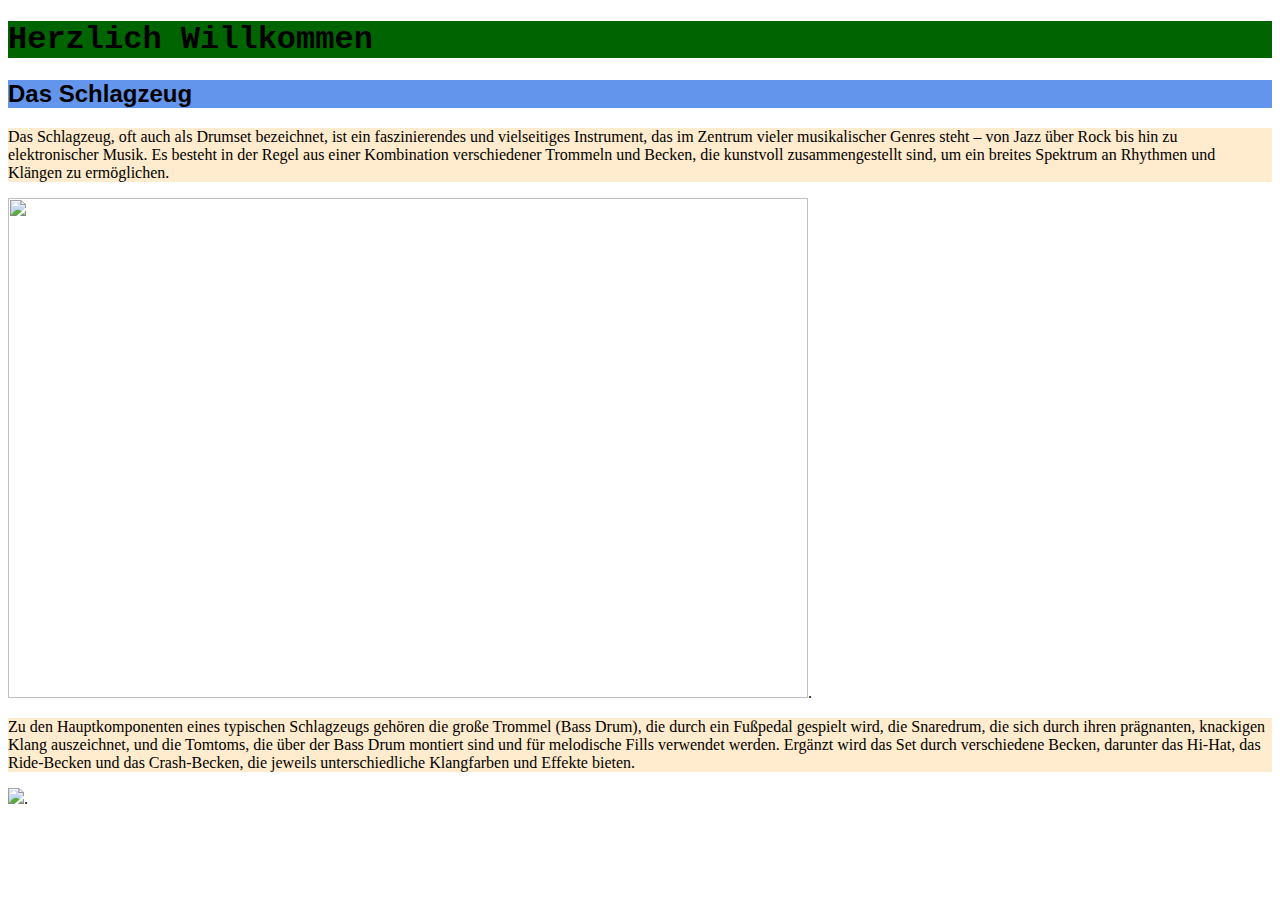
==== index.html @ edd56f24 "Add files via upload" ====
<!DOCTYPE html>
<html lang="en">

<head>
    <meta charset="UTF-8">
    <meta name="viewport" content="width=device-width, initial-scale=1.0">
    <title>Document</title>
    <link rel="stylesheet" href="style.css">
</head>



<body>
    <h1>Herzlich Willkommen</h1>

    <h2>Das Schlagzeug</h2>

    <p> Das Schlagzeug, oft auch als Drumset bezeichnet, ist ein faszinierendes und vielseitiges Instrument, das im Zentrum vieler musikalischer Genres steht – von Jazz über Rock bis hin zu elektronischer Musik. Es besteht in der Regel aus einer Kombination verschiedener Trommeln und Becken, die kunstvoll zusammengestellt sind, um ein breites Spektrum an Rhythmen und Klängen zu ermöglichen.</p>

    
</body>

<img src="https://images.pexels.com/photos/3608804/pexels-photo-3608804.jpeg?cs=srgb&dl=pexels-rrojasfoto-3608804.jpg&fm=jpg" width="800" height="500">.

<body>

<p>Zu den Hauptkomponenten eines typischen Schlagzeugs gehören die große Trommel (Bass Drum), die durch ein Fußpedal gespielt wird, die Snaredrum, die sich durch ihren prägnanten, knackigen Klang auszeichnet, und die Tomtoms, die über der Bass Drum montiert sind und für melodische Fills verwendet werden. Ergänzt wird das Set durch verschiedene Becken, darunter das Hi-Hat, das Ride-Becken und das Crash-Becken, die jeweils unterschiedliche Klangfarben und Effekte bieten.</p>

</body>

<img src="https://www.musikunterricht-in-rosenheim.de/wp-content/uploads/2019/12/DrumKit-beschriftet.jpg">.

</html>
---- style.css ----
h1 {
    font-family: 'Courier New', Courier, monospace;
}

h1 
{
    background-color: darkgreen;
}

p {
    background-color: blanchedalmond;
}

h2 {
    font-family: Impact, Haettenschweiler, 'Arial Narrow Bold', sans-serif;
}

h2 {
    background-color: cornflowerblue;
}

p {
    font-family: fantasy;
}
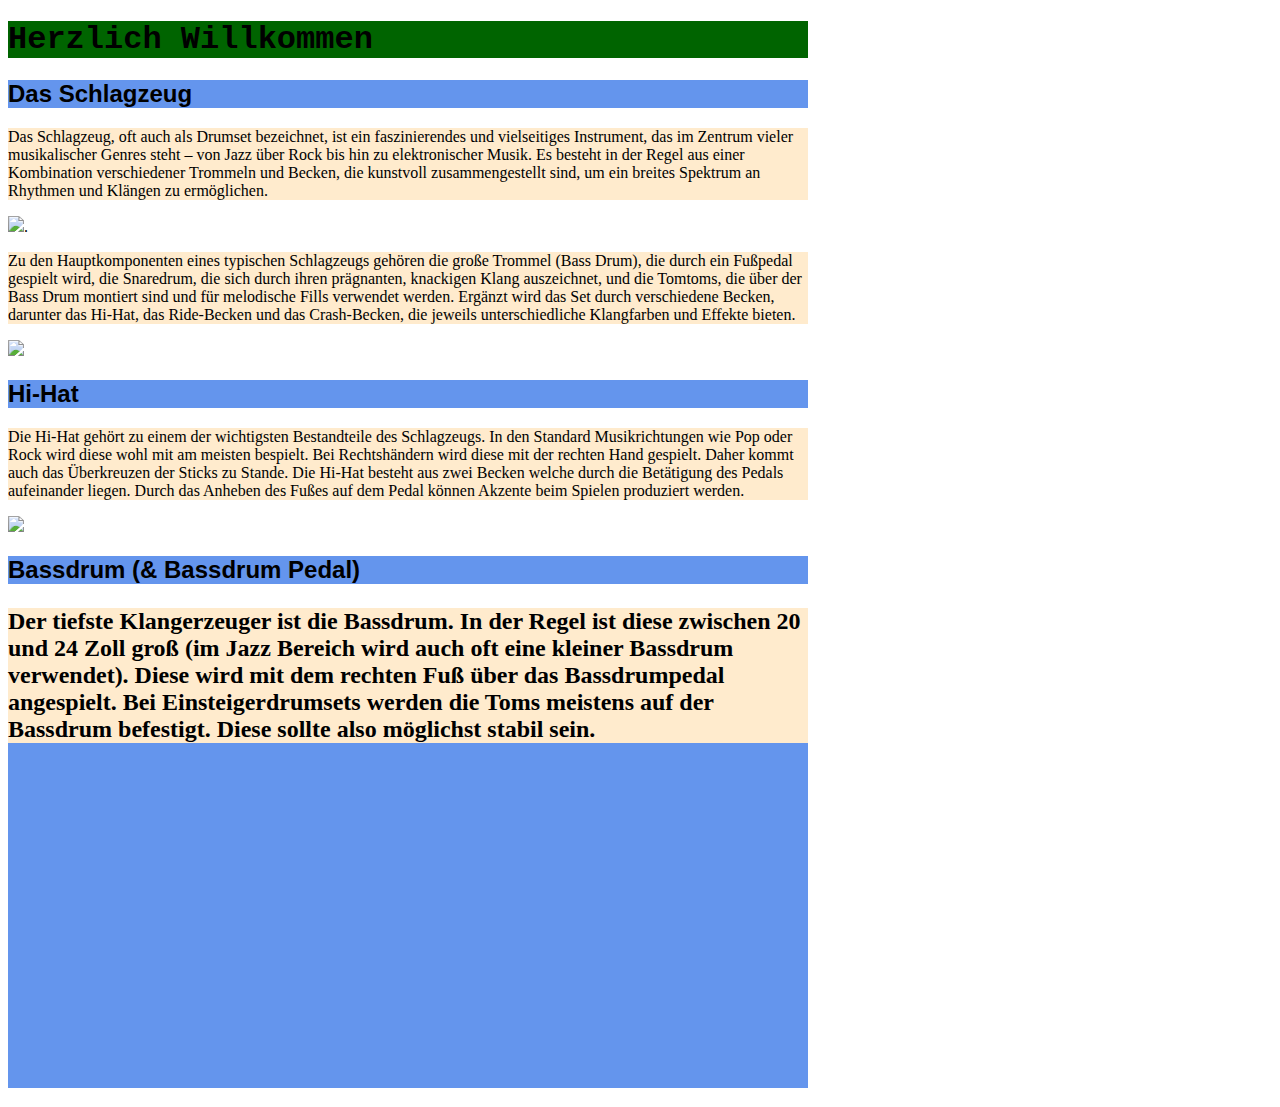
==== commit 5cf44f80: "Add files via upload" ====
--- a/index.html
+++ b/index.html
@@ -1,33 +1,37 @@
 <!DOCTYPE html>
 <html lang="en">
 
-<head>
-    <meta charset="UTF-8">
-    <meta name="viewport" content="width=device-width, initial-scale=1.0">
-    <title>Document</title>
-    <link rel="stylesheet" href="style.css">
-</head>
+    <head>
+        <meta charset="UTF-8">
+        <meta name="viewport" content="width=device-width, initial-scale=1.0">
+        <title>Document</title>
+        <link rel="stylesheet" href="style.css">
+    </head>
+    <body>
 
+        <h1>Herzlich Willkommen</h1>
 
+        <h2>Das Schlagzeug</h2>
+    
+        <p> Das Schlagzeug, oft auch als Drumset bezeichnet, ist ein faszinierendes und vielseitiges Instrument, das im Zentrum vieler musikalischer Genres steht – von Jazz über Rock bis hin zu elektronischer Musik. Es besteht in der Regel aus einer Kombination verschiedener Trommeln und Becken, die kunstvoll zusammengestellt sind, um ein breites Spektrum an Rhythmen und Klängen zu ermöglichen.</p>
+    
+        <img src="wallpaper.png">.
+    
+        <p>Zu den Hauptkomponenten eines typischen Schlagzeugs gehören die große Trommel (Bass Drum), die durch ein Fußpedal gespielt wird, die Snaredrum, die sich durch ihren prägnanten, knackigen Klang auszeichnet, und die Tomtoms, die über der Bass Drum montiert sind und für melodische Fills verwendet werden. Ergänzt wird das Set durch verschiedene Becken, darunter das Hi-Hat, das Ride-Becken und das Crash-Becken, die jeweils unterschiedliche Klangfarben und Effekte bieten.</p>
+    
+        <img src="DrumKit-beschriftet.jpg">
 
-<body>
-    <h1>Herzlich Willkommen</h1>
+        <h2>Hi-Hat</h2>
+        
+         <p>Die Hi-Hat gehört zu einem der wichtigsten Bestandteile des Schlagzeugs. In den Standard Musikrichtungen wie Pop oder Rock wird diese wohl mit am meisten bespielt. Bei Rechtshändern wird diese mit der rechten Hand gespielt. Daher kommt auch das Überkreuzen der Sticks zu Stande. Die Hi-Hat besteht aus zwei Becken welche durch die Betätigung des Pedals aufeinander liegen. Durch das Anheben des Fußes auf dem Pedal können Akzente beim Spielen produziert werden.</p>
+        
+        <img src="hihat.png">
 
-    <h2>Das Schlagzeug</h2>
+        <h2>Bassdrum (& Bassdrum Pedal)<h2>
+            <p>Der tiefste Klangerzeuger ist die Bassdrum. In der Regel ist diese zwischen 20 und 24 Zoll groß (im Jazz Bereich wird auch oft eine kleiner Bassdrum verwendet). Diese wird mit dem rechten Fuß über das Bassdrumpedal angespielt. Bei Einsteigerdrumsets werden die Toms meistens auf der Bassdrum befestigt. Diese sollte also möglichst stabil sein.</p>
+        
+            <iframe width="560" height="315" src="https://www.youtube.com/watch?v=Dptci1XTMbI" frameborder="0" allowfullscreen></iframe>
 
-    <p> Das Schlagzeug, oft auch als Drumset bezeichnet, ist ein faszinierendes und vielseitiges Instrument, das im Zentrum vieler musikalischer Genres steht – von Jazz über Rock bis hin zu elektronischer Musik. Es besteht in der Regel aus einer Kombination verschiedener Trommeln und Becken, die kunstvoll zusammengestellt sind, um ein breites Spektrum an Rhythmen und Klängen zu ermöglichen.</p>
-
-    
-</body>
-
-<img src="https://images.pexels.com/photos/3608804/pexels-photo-3608804.jpeg?cs=srgb&dl=pexels-rrojasfoto-3608804.jpg&fm=jpg" width="800" height="500">.
-
-<body>
-
-<p>Zu den Hauptkomponenten eines typischen Schlagzeugs gehören die große Trommel (Bass Drum), die durch ein Fußpedal gespielt wird, die Snaredrum, die sich durch ihren prägnanten, knackigen Klang auszeichnet, und die Tomtoms, die über der Bass Drum montiert sind und für melodische Fills verwendet werden. Ergänzt wird das Set durch verschiedene Becken, darunter das Hi-Hat, das Ride-Becken und das Crash-Becken, die jeweils unterschiedliche Klangfarben und Effekte bieten.</p>
-
-</body>
-
-<img src="https://www.musikunterricht-in-rosenheim.de/wp-content/uploads/2019/12/DrumKit-beschriftet.jpg">.
-
+        
+    </body>
 </html>--- a/style.css
+++ b/style.css
@@ -1,10 +1,10 @@
 h1 {
     font-family: 'Courier New', Courier, monospace;
+    background-color: darkgreen;
+
 }
-
-h1 
-{
-    background-color: darkgreen;
+body{
+    max-width: 800px;
 }
 
 p {
@@ -21,4 +21,9 @@
 
 p {
     font-family: fantasy;
-}+}
+
+img {
+    width: 800px;
+}
+
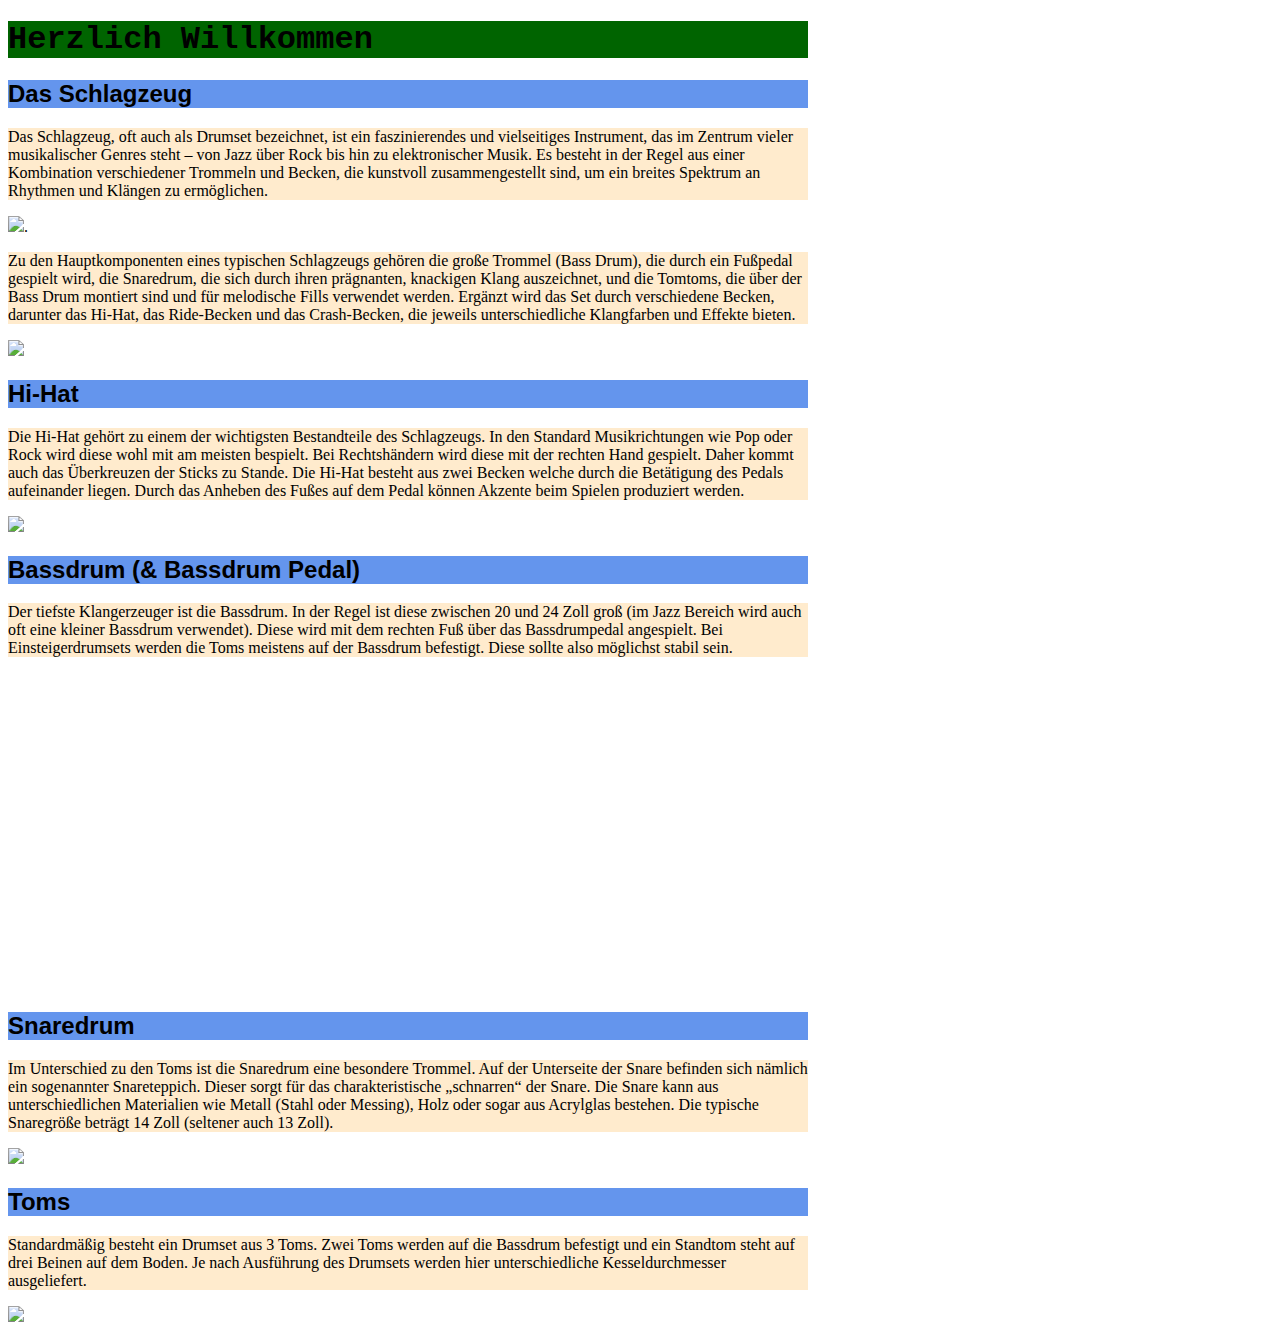
==== commit fbdb4caa: "Add files via upload" ====
--- a/index.html
+++ b/index.html
@@ -27,11 +27,22 @@
         
         <img src="hihat.png">
 
-        <h2>Bassdrum (& Bassdrum Pedal)<h2>
-            <p>Der tiefste Klangerzeuger ist die Bassdrum. In der Regel ist diese zwischen 20 und 24 Zoll groß (im Jazz Bereich wird auch oft eine kleiner Bassdrum verwendet). Diese wird mit dem rechten Fuß über das Bassdrumpedal angespielt. Bei Einsteigerdrumsets werden die Toms meistens auf der Bassdrum befestigt. Diese sollte also möglichst stabil sein.</p>
+        <h2>Bassdrum (& Bassdrum Pedal)</h2>
+
+        <p>Der tiefste Klangerzeuger ist die Bassdrum. In der Regel ist diese zwischen 20 und 24 Zoll groß (im Jazz Bereich wird auch oft eine kleiner Bassdrum verwendet). Diese wird mit dem rechten Fuß über das Bassdrumpedal angespielt. Bei Einsteigerdrumsets werden die Toms meistens auf der Bassdrum befestigt. Diese sollte also möglichst stabil sein.</p>
         
-            <iframe width="560" height="315" src="https://www.youtube.com/watch?v=Dptci1XTMbI" frameborder="0" allowfullscreen></iframe>
+        <iframe width="560" height="315" src="https://youtu.be/Dptci1XTMbI" frameborder="0" allowfullscreen></iframe>
 
-        
+     <h2>Snaredrum</h2>
+
+     <p>Im Unterschied zu den Toms ist die Snaredrum eine besondere Trommel. Auf der Unterseite der Snare befinden sich nämlich ein sogenannter Snareteppich. Dieser sorgt für das charakteristische „schnarren“ der Snare.  Die Snare kann aus unterschiedlichen Materialien wie Metall (Stahl oder Messing), Holz oder sogar aus Acrylglas bestehen. Die typische Snaregröße beträgt 14 Zoll (seltener auch 13 Zoll).</p>
+    
+     <img src="Snare.webp">
+
+     <h2>Toms</h2>
+
+     <p>Standardmäßig besteht ein Drumset aus 3 Toms. Zwei Toms werden auf die Bassdrum befestigt und ein Standtom steht auf drei Beinen auf dem Boden. Je nach Ausführung des Drumsets werden hier unterschiedliche Kesseldurchmesser ausgeliefert.</p>
+
+     <img src="Toms.jpg">
     </body>
-</html>+<html>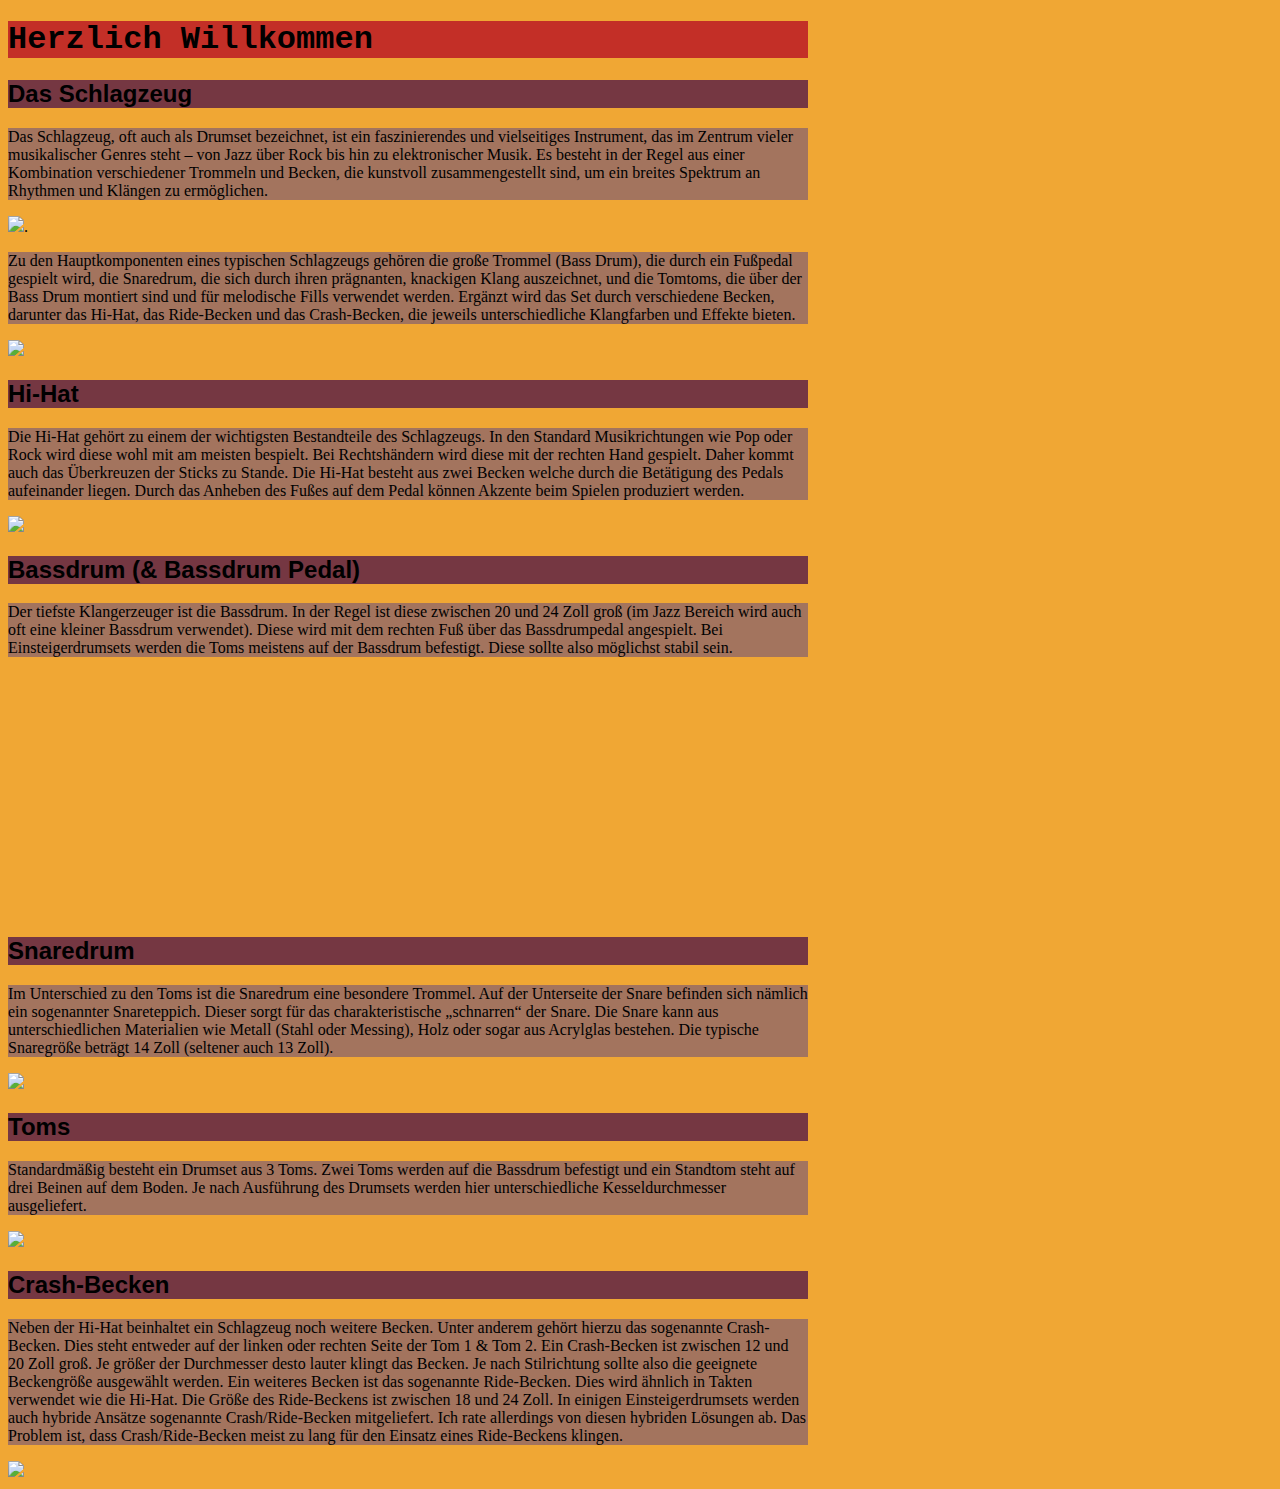
==== commit 9d4dc6a0: "Add files via upload" ====
--- a/index.html
+++ b/index.html
@@ -31,7 +31,7 @@
 
         <p>Der tiefste Klangerzeuger ist die Bassdrum. In der Regel ist diese zwischen 20 und 24 Zoll groß (im Jazz Bereich wird auch oft eine kleiner Bassdrum verwendet). Diese wird mit dem rechten Fuß über das Bassdrumpedal angespielt. Bei Einsteigerdrumsets werden die Toms meistens auf der Bassdrum befestigt. Diese sollte also möglichst stabil sein.</p>
         
-        <iframe width="560" height="315" src="https://youtu.be/Dptci1XTMbI" frameborder="0" allowfullscreen></iframe>
+        <video src="yt5s.io-Scott Travis - Judas Priest - Metal Gods in Miami-(1080p).mp4" width=320  height=240></video>
 
      <h2>Snaredrum</h2>
 
@@ -44,5 +44,12 @@
      <p>Standardmäßig besteht ein Drumset aus 3 Toms. Zwei Toms werden auf die Bassdrum befestigt und ein Standtom steht auf drei Beinen auf dem Boden. Je nach Ausführung des Drumsets werden hier unterschiedliche Kesseldurchmesser ausgeliefert.</p>
 
      <img src="Toms.jpg">
+
+     <h2>Crash-Becken</h2>
+
+     <p>Neben der Hi-Hat beinhaltet ein Schlagzeug noch weitere Becken. Unter anderem gehört hierzu das sogenannte Crash-Becken. Dies steht entweder auf der linken oder rechten Seite der Tom 1 & Tom 2. Ein Crash-Becken ist zwischen 12 und 20 Zoll groß. Je größer der Durchmesser desto lauter klingt das Becken. Je nach Stilrichtung sollte also die geeignete Beckengröße ausgewählt werden. Ein weiteres Becken ist das sogenannte Ride-Becken. Dies wird ähnlich in Takten verwendet wie die Hi-Hat. Die Größe des Ride-Beckens ist zwischen 18 und 24 Zoll.
+        In einigen Einsteigerdrumsets werden auch hybride Ansätze  sogenannte Crash/Ride-Becken  mitgeliefert. Ich rate allerdings von diesen hybriden Lösungen ab. Das Problem ist, dass Crash/Ride-Becken meist zu lang für den Einsatz eines Ride-Beckens klingen.</p>
+
+        <img src="crashBecken-644x420.webp">
     </body>
 <html>--- a/style.css
+++ b/style.css
@@ -1,14 +1,15 @@
 h1 {
     font-family: 'Courier New', Courier, monospace;
-    background-color: darkgreen;
+    background-color: #C32F27;
 
 }
 body{
     max-width: 800px;
+    background-color: #F0A734;
 }
 
 p {
-    background-color: blanchedalmond;
+    background-color: #A3745E;
 }
 
 h2 {
@@ -16,7 +17,7 @@
 }
 
 h2 {
-    background-color: cornflowerblue;
+    background-color: #753742;
 }
 
 p {
@@ -24,6 +25,7 @@
 }
 
 img {
-    width: 800px;
+    width: 600px;
 }
 
+
